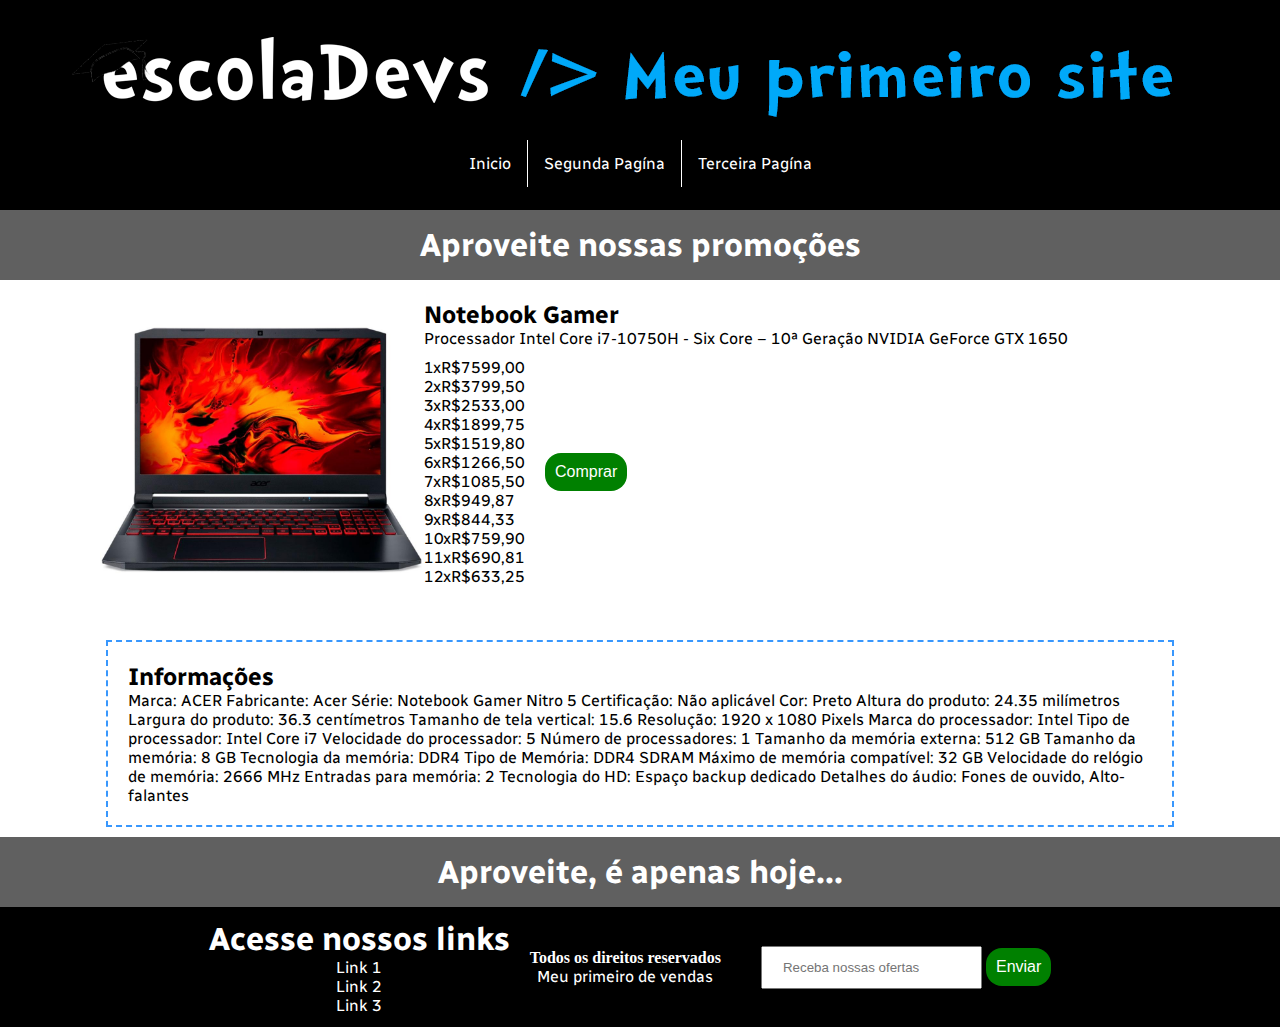
==== produto.html @ a3115e1b "Site de vendas" ====
<html>
    <head>
        <title></title>
        <meta http-equiv="Content-type" content="text/html; charset=utf-8">
        <link rel="stylesheet" href="estilos.css">
        <link rel="preconnect" href="https://fonts.googleapis.com">
        <link rel="preconnect" href="https://fonts.gstatic.com" crossorigin>
        <link href="https://fonts.googleapis.com/css2?family=Radio+Canada:wght@300&display=swap" rel="stylesheet">
    </head>
    <body>
        <div class="conteudo">
            <div class="banner">
                <img src="./img/banner.png" alt="Banner"/>
            </div>

            <div class="menu">
                <ul class="ul-menu">   
                    <li class="lista-menu"><a href="index.html.html">Inicio</a></li>
                    <li class="lista-menu"><a href="index.html.html">Segunda Pagína</a></li>
                    <li class="lista-menu lista-menu-terceiro"><a href="index.html.html">Terceira Pagína</a></li>
                </ul>

            </div>

            <div class="texto-promocao">  
                <h1>Aproveite nossas promoções</h1>
            </div>

            <div class="produto-detalhe">
                <div class="box1">
                    <div class="imagem">
                    <img src="./img/produto1.jpg" alt="produto1" class="img-produto">
                    </div>
                </div>
                    <div class="box2">
                        <div class="titulo">
                            <h2 class="texto-descricao-produto">Notebook Gamer</h2>
                            <p class="texto-descricao-produto">Processador Intel Core i7-10750H - Six Core – 10ª Geração NVIDIA GeForce GTX 1650 
                            </p>
                        </div>
                        <div class="pagamento">
                            <div class="parcelas">
                                <p class="texto-descricao-produto">1xR$7599,00</p>
                                <p class="texto-descricao-produto">2xR$3799,50</p>
                                <p class="texto-descricao-produto">3xR$2533,00</p>
                                <p class="texto-descricao-produto">4xR$1899,75</p>
                                <p class="texto-descricao-produto">5xR$1519,80</p>
                                <p class="texto-descricao-produto">6xR$1266,50</p>
                                <p class="texto-descricao-produto">7xR$1085,50</p>
                                <p class="texto-descricao-produto">8xR$949,87</p>
                                <p class="texto-descricao-produto">9xR$844,33</p>
                                <p class="texto-descricao-produto">10xR$759,90</p>
                                <p class="texto-descricao-produto">11xR$690,81</p>
                                <p class="texto-descricao-produto">12xR$633,25</p>
                            </div>
                            <div class="btncomprar">
                                <button type="button">Comprar</button>
                            </div>
                        </div>
                    </div>
                
            </div>

            <div class="produto-descricao-grande">
                <h2 class="texto-descricao-produto">
                Informações    
                </h2>
                <p class="texto-descricao-produto">
                    
Marca:	ACER
Fabricante:	Acer
Série:	Notebook Gamer Nitro 5
Certificação:	Não aplicável
Cor:	Preto
Altura do produto:	24.35 milímetros
Largura do produto:	36.3 centímetros
Tamanho de tela vertical:	15.6
Resolução:	1920 x 1080 Pixels
Marca do processador:	Intel
Tipo de processador:	Intel Core i7
Velocidade do processador:	5
Número de processadores:	1
Tamanho da memória externa:	512 GB
Tamanho da memória:	8 GB
Tecnologia da memória:	DDR4
Tipo de Memória:	DDR4 SDRAM
Máximo de memória compatível:	32 GB
Velocidade do relógio de memória:	2666 MHz
Entradas para memória:	2
Tecnologia do HD:	Espaço backup dedicado
Detalhes do áudio: Fones de ouvido, Alto-falantes
                </p>
            </div>

        <div class="texto-promocao texto-promocao-2">
            <h1>Aproveite, é apenas hoje...</h1>
        </div>
    </div>

    <div class="rodape">
        <div class="coluna-1"> 
            <h1>Acesse nossos links</h1>
            <ul class="rodape-links">
                <li><a href="#">Link 1</a></li>
                <li><a href="#">Link 2</a></li>
                <li><a href="#">Link 3</a></li>
            </ul>
        </div>
        <div class="coluna2">
            <h4>Todos os direitos reservados</h4>
            <p>Meu primeiro de vendas</p>
        </div>
        <div class="coluna3">
            <input type="text" placeholder="Receba nossas ofertas">
            <button type="button" name="Enviar">Enviar</button>
        </div>
    </div>
        
    </body>
</html>
---- estilos.css ----
h1,h2,h3.h4,h5,p,a{
    font-family: 'Radio Canada', sans-serif;
}
*{
    padding: 0;
    margin: 0;
}
button{
    background-color: green;
    border: none;
    color: #fff;
    padding: 10px;
    font-size: 16px;
    border-radius: 16px;
}
button:hover{
    cursor: pointer;
    background-color: rgb(56, 151, 253);
}
.conteudo{
    margin: 0 auto;
}
.banner{
    height: 140px;
    background-color: black;
    text-align: center;
}
.menu{
    width: 100%;
    height: 70px ;
    background-color: black;
    text-align: center;
}
.ul-menu{
    list-style-type: none;
    display: flex;
    justify-content: center;
}
.lista-menu{
    float: left;
    border-right: 1px solid #fff;
}
.lista-menu-terceiro{
    border-right: none;
}
.lista-menu a {
    display: block;
    color: #fff;
    text-align: center;
    padding: 14px 16px;
    text-decoration: none;
}
.lista-menu:hover{
    background-color: rgb(56, 151, 253);
}
.texto-promocao{
    background-color: rgb(96, 96, 96);
    text-align: center;
    padding: 16px;
}
.texto-promocao h1{
    color: #fff;
    background-color: none;
    animation: animacaoTexto 1.5s linear infinite;
}

@keyframes animacaoTexto{
0%{opacity: 0;

}
50%{opacity: 0.7;

}
100%{opacity: 0;

}
}

.conteudo-produtos{
    margin-top: 10px;
    display: flex;
    padding-left: 100px;
    padding-right: 100px;
}

.produto{
    width: 35%;
    padding: 20px;
}

.produto:hover{
    box-shadow: 10px 0px 10px 5px lightgray;
    border-radius: 20px;
}
.produto-nome{
    text-align: center;
    padding: 5px;
}

.produto-img{
    width: 100%;
    text-align: center;
}

.produto-img img{
        width: 40%;

}

.produto-descricao{
    padding: 10px;
    text-align: justify;
}

.produto-descricao p{
    font: 16px;
    margin: 0px;
    color: #000;
}

.produto-preco{
    text-align: center;
    background-color: rgb(56, 151, 235);
    padding: 10px;
    border-radius: 20px;
}

.produto-preco p{
    color: #fff;
    font-size: 18px;
    font-weight: 900;
}

.produto-comprar{
    text-align: center;
    padding: 20px;
}

.texto-promocao-2{
    margin-top: 10px;
}

.rodape{
    height: 120px;
    background-color: #000;
    text-align: center;
    display: flex;
    justify-content: center;
    align-items: center;
}

.rodape, .coluna1, .coluna2, .coluna3{
    padding-right: 20px;
    padding-left: 20px;
    color: #fff;
}

.rodape-links{
    display: list-item;
    list-style: none;   
}

.rodape-links li a{
    color: #fff;
}

.rodape h4 a p{
    color: #fff;
}

.rodape a{
    text-decoration: none;
}

.rodape a:hover{
    text-decoration: underline;
    cursor: pointer;
}

input[type=text]{
    padding: 12px 20px;
    margin: 8px 0;
    box-sizing: border-box;
}


.produto-detalhe{
    display: flex;
    padding-left: 100px;
    padding-right: 100px;
    margin-top: 20px;
}

.produto-detalhe .box1{
    width: 30%;
    height: 300px;
    display: flex;
    justify-content: center;
    align-items: center;
}

.produto-detalhe .box1 .img{
    width: 280px;
}

.img-produto{
    width: 100%;
}

.produto-detalhe .box2{
    width: 70%;
    height: 300px;
}

.texto-descricao-produto{
    color: #000;
}

.produto-detalhe .box2 .pagamento{
    display: flex;
    align-items: center;
    margin-top: 10px;
}

.btncomprar{
    padding-left: 20px;
}

.produto-descricao-grande{
    border: 2px dashed rgb(56, 151, 253);
    width: 80%;
    margin: 0 auto;
    padding: 20px;
    margin-top: 40px;
}
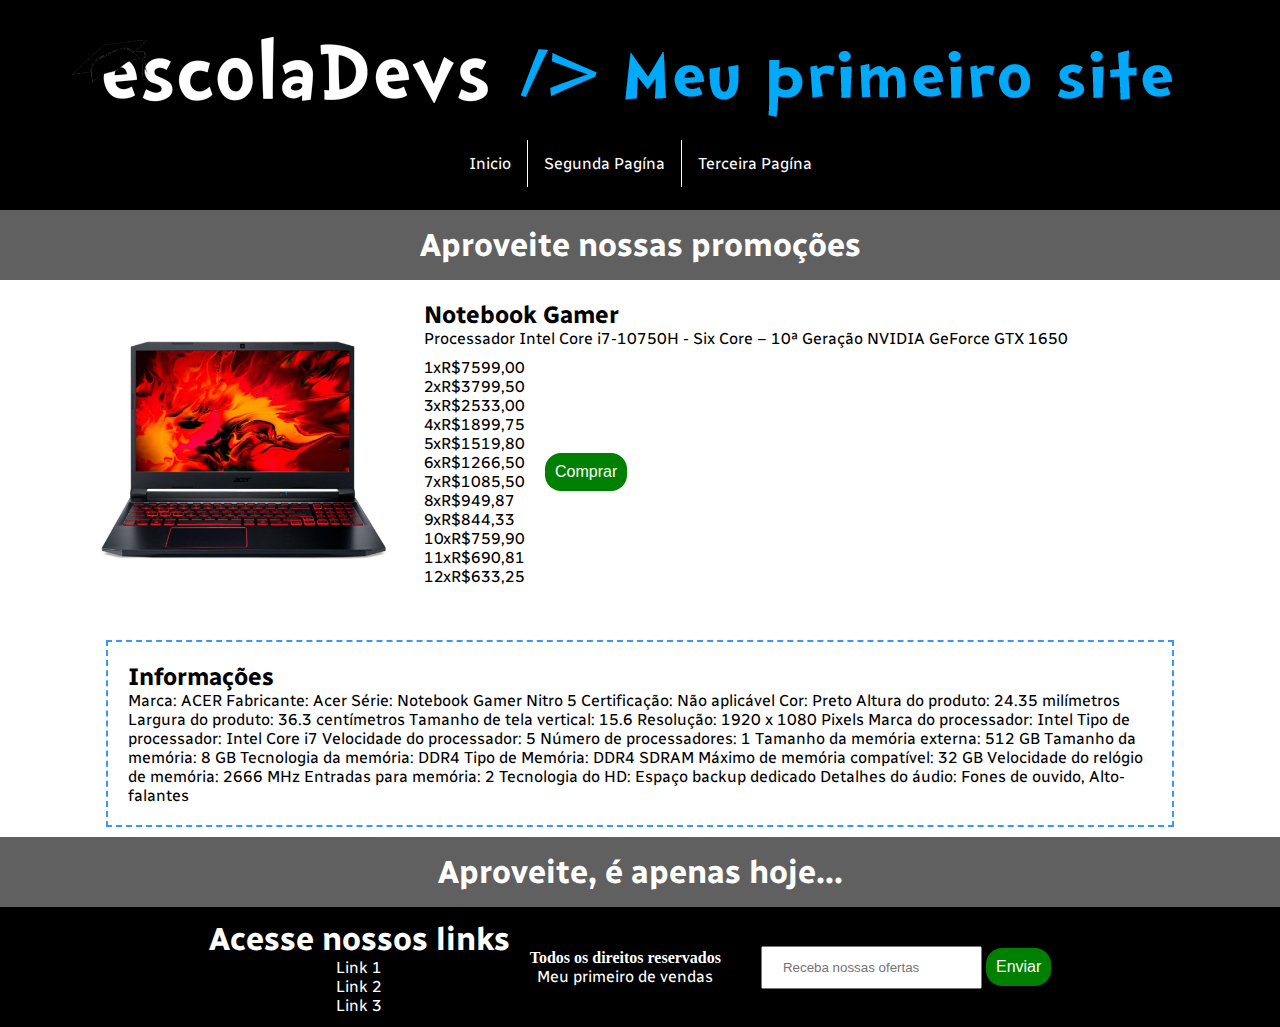
==== commit 348bb87f: "Site de vendas" ====
--- a/produto.html
+++ b/produto.html
@@ -15,9 +15,9 @@
 
             <div class="menu">
                 <ul class="ul-menu">   
-                    <li class="lista-menu"><a href="index.html.html">Inicio</a></li>
-                    <li class="lista-menu"><a href="index.html.html">Segunda Pagína</a></li>
-                    <li class="lista-menu lista-menu-terceiro"><a href="index.html.html">Terceira Pagína</a></li>
+                    <li class="lista-menu"><a href="index.html">Inicio</a></li>
+                    <li class="lista-menu"><a href="index.html">Segunda Pagína</a></li>
+                    <li class="lista-menu lista-menu-terceiro"><a href="index.html">Terceira Pagína</a></li>
                 </ul>
 
             </div>
--- a/estilos.css
+++ b/estilos.css
@@ -204,7 +204,7 @@
 }
 
 .img-produto{
-    width: 100%;
+    width: 89%;
 }
 
 .produto-detalhe .box2{
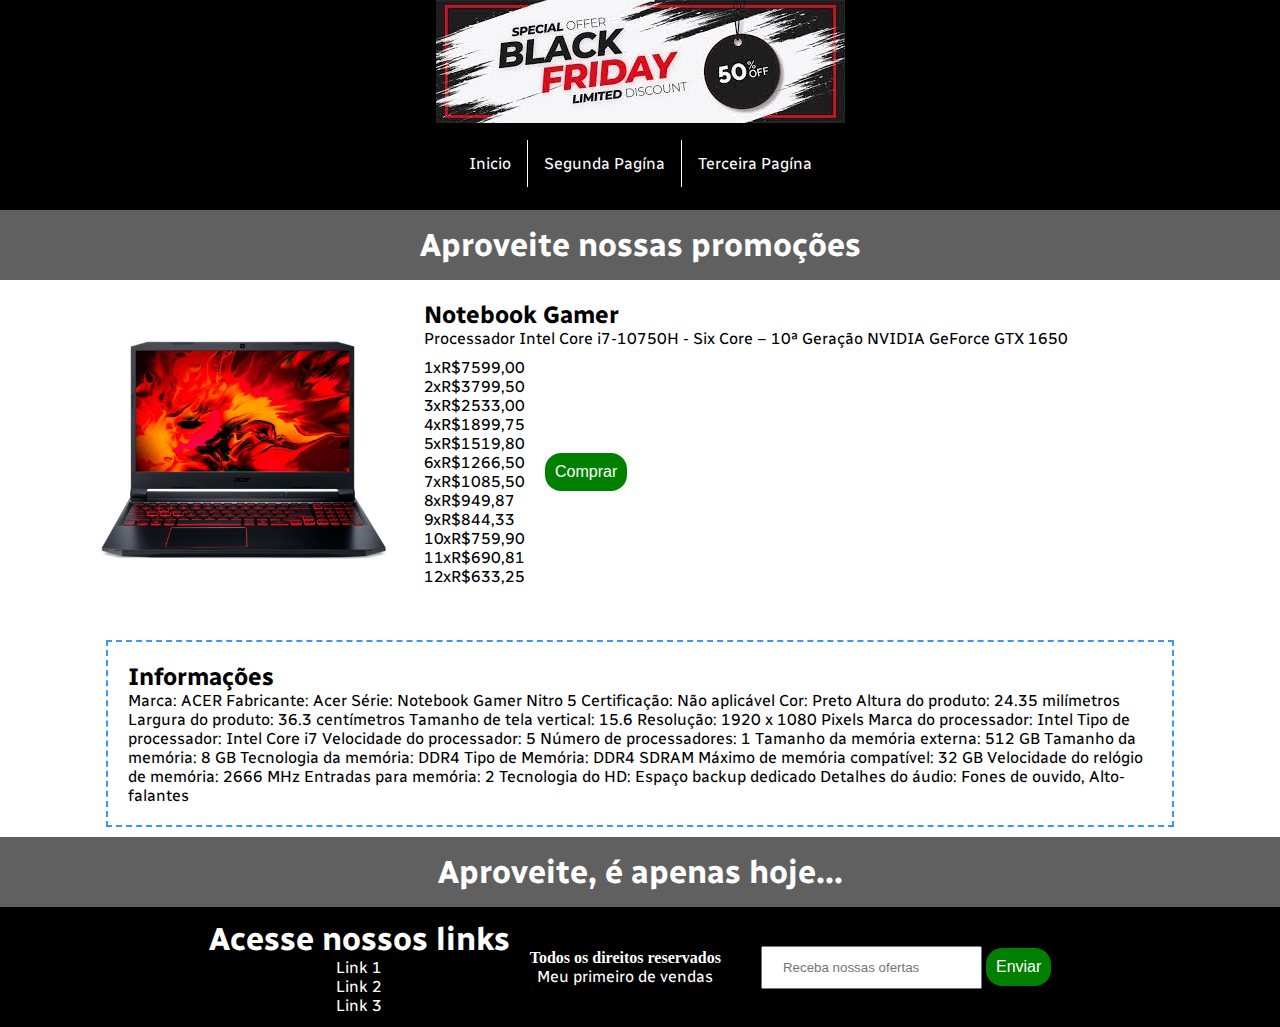
==== commit 7e2d68dc: "alterações" ====
--- a/produto.html
+++ b/produto.html
@@ -10,7 +10,7 @@
     <body>
         <div class="conteudo">
             <div class="banner">
-                <img src="./img/banner.png" alt="Banner"/>
+                <img src="./download.jpg" alt="Banner"/>
             </div>
 
             <div class="menu">
--- a/estilos.css
+++ b/estilos.css
@@ -22,6 +22,7 @@
 }
 .banner{
     height: 140px;
+    width: auto;
     background-color: black;
     text-align: center;
 }
@@ -85,7 +86,9 @@
 
 .produto{
     width: 35%;
-    padding: 20px;
+    padding: 10px;
+    margin: 10px;
+    height: 400px;
 }
 
 .produto:hover{
